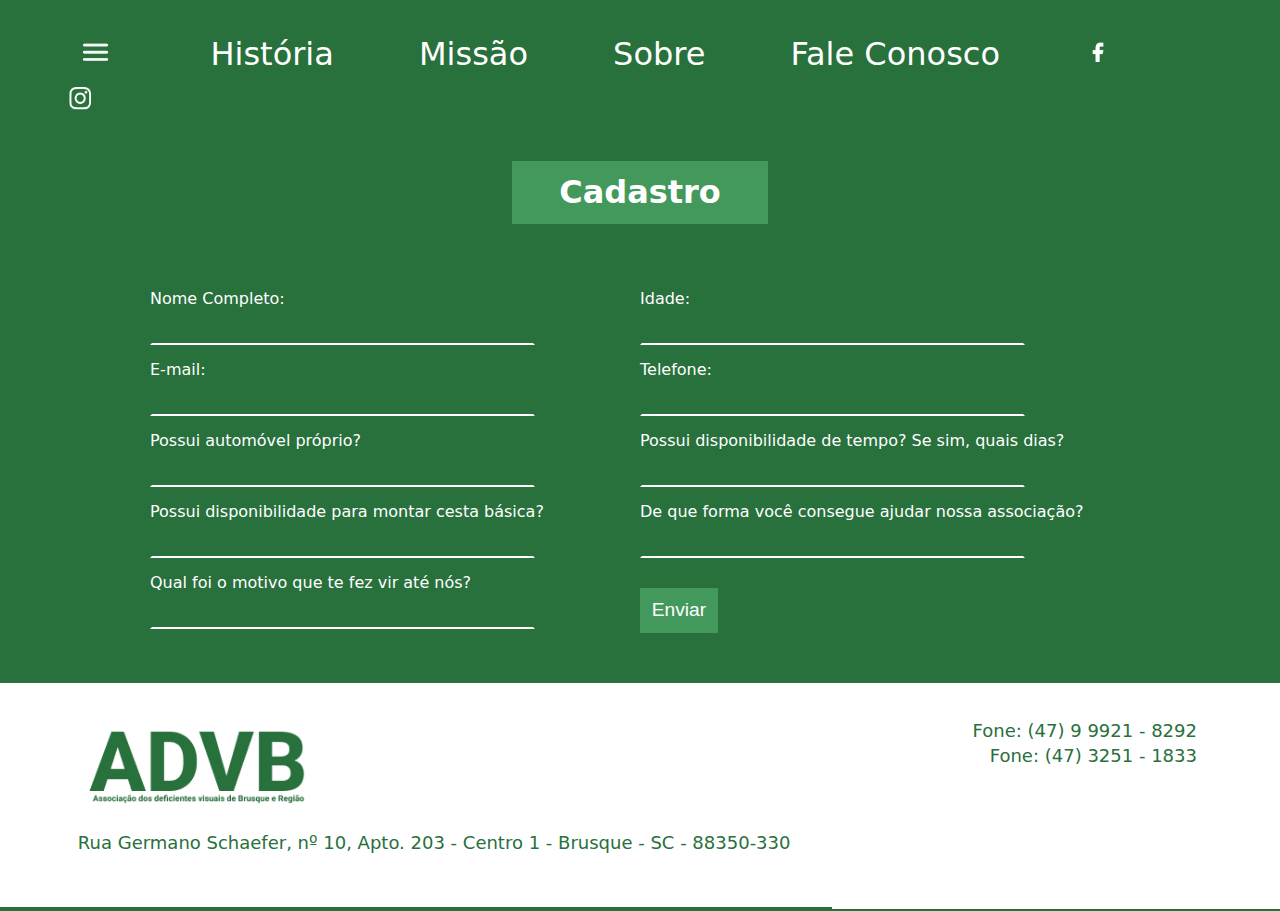
==== cadastro.html @ 381f332e "commit inicial" ====
<!DOCTYPE html>
<html lang="en">
<head>
    <meta charset="UTF-8">
    <meta name="viewport" content="width=device-width, initial-scale=1.0">
    <title>Cadastre-se</title>
    <link rel="stylesheet" href="style.css">
    <link rel="short icon" href="img/fav.png">
    <script src="script.js"></script>
</head>
<body style="background-color: #28703C">
    <header>
        <ul>
            <li><div class="dropdown">
                <button onclick="myFunction()" class="dropbtn"> <img src="img/IconMenu.png" alt="menu" height="25px"></button>
                <div id="myDropdown" class="dropdown-content">
                  <a href="index.html">Início</a>
                  <a href="sobre.html">Sobre o braile</a>
                  <a href="ferramentas.html">Ferramentas</a>
                  <a href="voluntariado.html">Voluntariado</a>
                  <a href="documentos.html">Documentos</a>
                  <a href="contato.html">Contato</a>
                </div>
            </div>
        </li>
            <li><a href="index.html#historia">História</a></li>
            <li><a href="index.html#missao">Missão</a></li>
            <li><a href="sobre.html">Sobre</a></li>
            <li><a href="contato.html">Fale Conosco</a></li>
            <li><img src="img/Facebook.png" alt="logo_facebook" height="25px"></li>
            <li><img src="img/Instagram.png" alt="logo_insta" height="25px"></li>
        </ul>
    </header>
    <h1 style="background-color: #43995C; text-align: center; padding: 1%; margin-left: 40%; margin-right: 40%; color: #fff;">Cadastro</h1>
        <div id="corpo">
           <div id="formulario">
                <form action="insere.php" method="post"> 
                    <div class="data direita" id="">
                        <label for="idade">Idade:</label>
                        <br>
                        <input type="text" size="45">
                    </div>
                    <div class="esquerda" id="">
                        <label for="nome">Nome Completo:</label>
                        <br>
                        <input type="text" size="45" >
                    </div>
                    <div class="rg esquerda" id="">
                        <label for="email">E-mail:</label>
                        <br>
                        <input type="text" size="45">
                    </div>
                    <div class="cpf direita" id="">
                        <label for="telefone">Telefone:</label>
                        <br>
                        <input type="text" size="45">
                    </div>
                    <div class="esquerda" id="">
                        <label for="automovel">Possui automóvel próprio?</label>
                        <br>
                        <input type="text" size="45">
                    </div>
                    <div class="direita" id="">
                        <label for="tempo">Possui disponibilidade de tempo? Se sim, quais dias?</label>
                        <br>
                        <input type="text" size="45">
                    </div>
                    <div class="esquerda" id="">
                        <label for="cesta">Possui disponibilidade para montar cesta básica?</label>
                        <br>
                        <input type="text" size="45">
                    </div>
                    <div class="direita" id="">
                        <label for="ajuda">De que forma você consegue ajudar nossa associação?</label>
                        <br>
                        <input type="text" size="45">
                    </div>
                    <div class="telefone esquerda" id="">
                        <label for="motivo">Qual foi o motivo que te fez vir até nós?</label>
                        <br>
                        <input type="text" size="45">
                    </div>
                    <br>
                    <input type="submit" value="Enviar" class="botao">
                </form>
           </div>
        </div>
        <footer>
            <div class="menu_footer" style="background-color: #fff;padding-bottom: 2%;">
                <ul>
                    <li><img src="img/Logo_verde.png" alt="logo_advb" height="90px"></li>
                    <li style="color: #28703C;">Rua Germano Schaefer, nº 10, Apto. 203 - Centro 1 - Brusque - SC - 88350-330</li>
                </ul>
            </div>
            <div class="main" style="background-color: #fff; padding-bottom: 10%;">
                <ul>
                    <li style="color: #28703C;">Fone: (47) 9 9921 - 8292</li>
                    <li style="color: #28703C;"> Fone: (47) 3251 - 1833</li>
                </ul>
            </div>
    </footer>
</body>
</html>
---- style.css ----
body {
    margin: 0;
    margin-top: -18px;
    font-family: system-ui, -apple-system, BlinkMacSystemFont, 'Segoe UI', Roboto, Oxygen, Ubuntu, Cantarell, 'Open Sans', 'Helvetica Neue', sans-serif
}header {
    background-color: #28703C;
}header ul {                        
    padding: 2%; 
}header li {                           
    display: inline;
    padding: 40px;
}header li a {
    text-decoration: none;
    color: #fff;
    font-size: xx-large
}header li a:hover {
    color: #265935;
}footer {
    background-color: #28703C;
    float: left;
    width: 100%;
}* {
    box-sizing: border-box;
}.menu_footer {
    width: 65%;
    float: left;
    padding: 15px;
}.main {
    width:35%;
    float: left;
    padding: 15px;
}.menu_footer li {
    list-style-type: none;
    color: #fff;
    font-size: large;
    line-height: 250%;
    padding-left: 3%;
}.main li {
    text-align: right;
    list-style-type: none;
    color: #fff;
    font-size: large;
    padding-right: 18%;
    padding-top: 2%;
    line-height: 100%;
}#linha_footer {
    line-height: 450%;
}.container {
    position: relative;
    text-align: center;
    color: white;
    margin-top: -16px;
}.centered {
    position: absolute;
    top: 50%;
    left: 50%;
    transform: translate(-50%, -50%);
    color: #265935;
    font-size: xx-large;
    -webkit-text-stroke-width: 1px; 
    -webkit-text-stroke-color: #000;
}.dropbtn {
    background-color: #28703C;
    padding: 16px;
    font-size: 16px;
    border: none;
    cursor: pointer;
}.dropbtn:hover, .dropbtn:focus {
    background-color: #28703C;
}.dropdown {
    position: relative;
    display: inline-block;
}.dropdown-content {
    display: none;
    position: absolute;
    background-color: #28703C;
    min-width: 160px;
    overflow: auto;
    z-index: 1;
} .dropdown-content a {
    color: white;
    padding: 12px 16px;
    text-decoration: none;
    display: block;
}.dropdown a:hover {
    background-color: #265935; 
    color: #fff;
}.show {
    display: block;
}#dosvox{
    margin: 4%;
}
#dosvox_foto{
    float: left;
    margin-left: 5%;
    padding-right: 3%;
    text-align: justify;
}.green-box {
    background-color: #28703C;
    width: 630px;
    height: 200px;
    display: flex;
    flex-direction: column;
    align-items: center;
    justify-content: center;
    margin: 20px;
    color: #ffffff;
    position: absolute; 
    top: 40%; 
    left: 50%; 
    transform: translate(-50%, -50%);
}.green-rectangle {
    background-color: #28703C;
    width: 500px;
    height: 100px;
    display: flex;
    align-items: center;
    justify-content: center;
    color: #ffffff;
    position: absolute; 
    top: 80%; 
    left: 50%; 
    transform: translate(-50%, -50%);
}h1{
    color: #265935;
}h2{
    font-weight: bold;
}p{
    text-align: justify;
    padding-top: 3%;
}#virtualvision{
    background-color: #E6E6E6;
    padding: 3%;
    margin-top: 5%;
}.virtual{
    text-align: center;
    margin: 8%;
}.contain{
    display: flex;
    justify-content: space-between;
    background-color: #E6E6E6;
}.nvda{
    padding: 5%;
}#freedom{
    background-color: #E6E6E6;
    padding: 5%;
}.unifebe{
    text-align: center;
    padding: 4%;
}.conta{
    display: flex;
    justify-content: space-between;
}.drive{
    margin: 4%;
}.docs{
    display: flex;
    justify-content: space-between;
}.img-container {
    float: left;
    width: 15%;
    align-items: center;
    margin: 3%;
}.clearfix::after {
    content: "";
    clear: both;
    display: table;
}.arq{
    display: flex;
    justify-content: space-between;
}#corpo {
    margin: 50px 150px;
}#formulario {
    text-align: left;
    margin: 0 0px;
}#formulario .direita {
    float: right;
    width:50%;
}#formulario .esquerda {
    float: left;
    width:50%;
}#formulario label {
    line-height: 50px;
    text-align:left;
    color:#fff;
}#formulario input {
    background-color: transparent;
    border-top-color: transparent;
    border-left-color: transparent; 
    border-right-color: transparent;
    border-bottom-color: #fff;   
    color: #fff;
}#formulario .botao {
    cursor: pointer;
    color: #FFF;
    background-color: #43995C;
    padding: 1%;
    font-size: larger;
    margin-top: 3%;
    border-bottom-color: transparent;
}#formulario .botao:hover {
    background-color: #265935;
}
#seçao1{
    background-image: url(img/dog.png);
    height: 568px;
    opacity: 90%;
    margin-top: -16px;
}
#logo1{
    left: 60px;
    top: 143px;
    position: absolute;
    width: 497px;
    height: 196px;
}


.titulo{
    font-family: system-ui, -apple-system, BlinkMacSystemFont, 'Segoe UI', Roboto, Oxygen, Ubuntu, Cantarell, 'Open Sans', 'Helvetica Neue', sans-serif;
    font-size: 70px;
    color: #000;
    text-align: left;
    margin-left: 5%;
    
}

.paragrafos{
    font-family: system-ui, -apple-system, BlinkMacSystemFont, 'Segoe UI', Roboto, Oxygen, Ubuntu, Cantarell, 'Open Sans', 'Helvetica Neue', sans-serif;
    text-align: center, justify;
    margin-left: 7%;
    margin-right: 7%;
    font-size: 20px;
    line-height: 30px;
    word-spacing: 0%;
    margin-top: -50px;
}

.paragrafos h4{
    padding-top: 2.5%;
    margin: -2%;
    margin-left: 0%;
}

#imagem-sidnei{
    float: right;
    width: 19%;
    align-items: center;
    margin-left: 2%;
    margin-right: 18;
    margin-top: 2%;
}
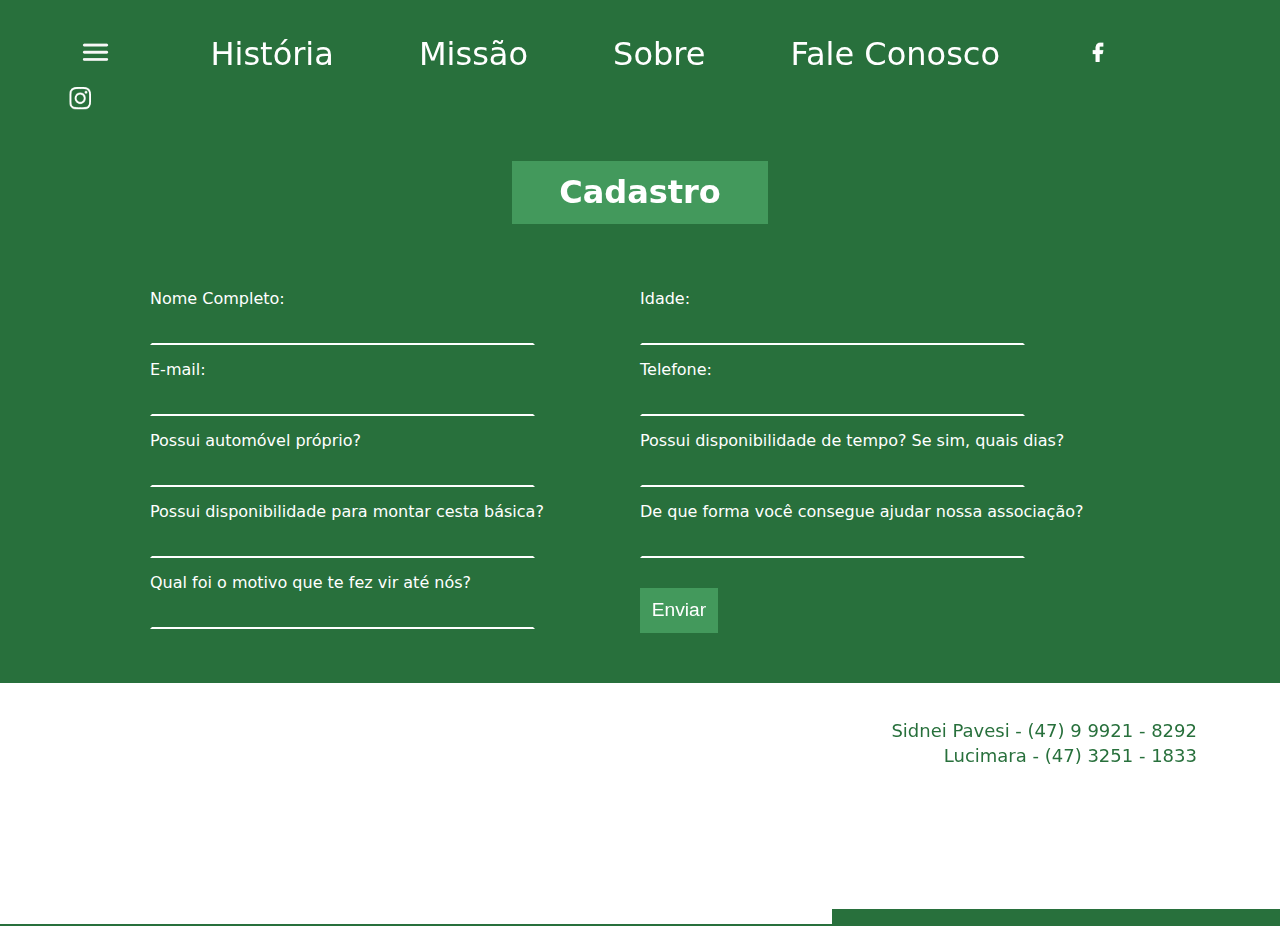
==== commit 089878af: "Finalização" ====
--- a/cadastro.html
+++ b/cadastro.html
@@ -87,15 +87,13 @@
         </div>
         <footer>
             <div class="menu_footer" style="background-color: #fff;padding-bottom: 2%;">
-                <ul>
-                    <li><img src="img/Logo_verde.png" alt="logo_advb" height="90px"></li>
-                    <li style="color: #28703C;">Rua Germano Schaefer, nº 10, Apto. 203 - Centro 1 - Brusque - SC - 88350-330</li>
-                </ul>
+                <img src="img/Logo.png" alt="logo_advb" height="90px"></li>
+                <iframe class="footer_maps" src="https://www.google.com/maps/embed?pb=!1m14!1m8!1m3!1d14207.251723329755!2d-48.9162213!3d-27.0991938!3m2!1i1024!2i768!4f13.1!3m3!1m2!1s0x94df479edcb6af4b%3A0xd7e4bd6e968a96cd!2sAssocia%C3%A7%C3%A3o%20dos%20Deficientes%20Visuais%20de%20Brusque-ADVD!5e0!3m2!1spt-BR!2sbr!4v1711058489556!5m2!1spt-BR!2sbr" width="400" height="300" style="border:0;" allowfullscreen="" loading="lazy" referrerpolicy="no-referrer-when-downgrade"></iframe>
             </div>
             <div class="main" style="background-color: #fff; padding-bottom: 10%;">
                 <ul>
-                    <li style="color: #28703C;">Fone: (47) 9 9921 - 8292</li>
-                    <li style="color: #28703C;"> Fone: (47) 3251 - 1833</li>
+                    <li style="color: #28703C;">Sidnei Pavesi - (47) 9 9921 - 8292</li>
+                    <li style="color: #28703C;"> Lucimara - (47) 3251 - 1833</li>
                 </ul>
             </div>
     </footer>
--- a/style.css
+++ b/style.css
@@ -22,19 +22,26 @@
 }* {
     box-sizing: border-box;
 }.menu_footer {
+    display: flex;
     width: 65%;
     float: left;
     padding: 15px;
+    align-items: center;
 }.main {
     width:35%;
     float: left;
     padding: 15px;
-}.menu_footer li {
+}.menu_footer p {
     list-style-type: none;
     color: #fff;
     font-size: large;
     line-height: 250%;
     padding-left: 3%;
+}.footer_maps {
+    width: 350px;
+    height: 200px;
+    margin-left: 250px;
+    border-radius: 15px;
 }.main li {
     text-align: right;
     list-style-type: none;
@@ -45,6 +52,8 @@
     line-height: 100%;
 }#linha_footer {
     line-height: 450%;
+}.face-insta {
+    margin-top: 20px;
 }.container {
     position: relative;
     text-align: center;
@@ -95,6 +104,10 @@
     margin-left: 5%;
     padding-right: 3%;
     text-align: justify;
+    width: 170px;
+}.btn-ferra {
+    font-size: 30px;
+    color: #28703C;
 }.green-box {
     background-color: #28703C;
     width: 630px;
@@ -109,19 +122,43 @@
     top: 40%; 
     left: 50%; 
     transform: translate(-50%, -50%);
-}.green-rectangle {
+    border-radius: 10px;
+}.volunt-p {
+    font-size: 40px;
+    margin: 110px;
+    font-weight: bold;
+    margin-top: 90px;
+}
+.elemento {
+    display: flex;
+    align-items: center;
+    justify-content: center;
+}
+.elemento a {
+    text-align: center;
+    color: #fff;
+}
+.btn-1 {
+    border: none;
+    color: #fff;
+    justify-content: center;
+    font-size: 30px;
+    text-align: center;
     background-color: #28703C;
     width: 500px;
     height: 100px;
-    display: flex;
-    align-items: center;
-    justify-content: center;
-    color: #ffffff;
     position: absolute; 
     top: 80%; 
     left: 50%; 
     transform: translate(-50%, -50%);
-}h1{
+    border-radius: 10px;
+    font-weight: bold;
+}
+.btn-1:hover {
+    background-color: #3D8551;
+    transition: 0.5s;
+}
+h1{
     color: #265935;
 }h2{
     font-weight: bold;
@@ -134,23 +171,46 @@
     margin-top: 5%;
 }.virtual{
     text-align: center;
-    margin: 8%;
+    margin-top: 100px;
+    margin-bottom: 100px;
+    margin-right: 20px;
+    margin-left: 100px;
 }.contain{
     display: flex;
     justify-content: space-between;
     background-color: #E6E6E6;
 }.nvda{
     padding: 5%;
-}#freedom{
+}.nvda img {
+    width:170px;
+    margin-left: 5%;
+    float: right;
+}
+#freedom{
     background-color: #E6E6E6;
     padding: 5%;
-}.unifebe{
+}.free-div {
+    float: left;
+    margin-top: 35px;
+    margin-right: 40px;
+    font-size: 20px
+}
+
+.unifebe{
     text-align: center;
     padding: 4%;
 }.conta{
     display: flex;
-    justify-content: space-between;
-}.drive{
+    justify-content: center;
+    margin: 100px;
+}
+
+.conta img {
+    margin-left: 100px;
+    margin-right: 100px;
+}
+
+.drive{
     margin: 4%;
 }.docs{
     display: flex;
@@ -220,7 +280,7 @@
     font-size: 70px;
     color: #000;
     text-align: left;
-    margin-left: 5%;
+    margin-left: 7%;
     
 }
 
@@ -248,4 +308,114 @@
     margin-left: 2%;
     margin-right: 18;
     margin-top: 2%;
+}
+
+.img-ferra {
+    text-align: center;
+}
+
+.img-ferra p {
+    margin: 80px;
+}
+.img-ferra img {
+    margin-left: 100px;
+    margin-right: 100px;
+}
+
+.p-unif {
+    margin-left: 90px;
+    margin-bottom: 70px;
+}
+
+.ol-unif {
+    margin-left: 80px;
+}
+
+.botao1{
+    display: flex;
+    justify-content: space-between;
+    margin-left: 100px;
+    margin-right: 100px;
+}
+
+.botao1 a {
+    text-decoration: none;
+}
+
+.btn-primary{
+    padding: 8px 100px;
+    color: #F2F1F1;
+    background: #28703C;
+    border: 2px solid #28703C;
+    text-align: center;
+    user-select: none;
+    cursor: pointer;
+    justify-content: center;
+    margin-left: 30px;
+    margin-right: 30px;
+    margin-bottom: 100px;
+    height: 110px;
+    border-radius: 15px;
+    padding-top: 40px;
+    font-size: 20px;
+    }
+
+.apps {
+    display: inline-block ;
+}
+
+.apps img {
+    width: 250px;
+    margin: 30px;
+}
+
+.eventos {
+    margin-top: 250px;
+}
+
+.cards{
+    display: flex;
+    justify-content: center;
+}
+
+.container-card{
+    margin-left: 50px;
+    border: 1px solid #28703C;
+    border-radius: 10px;
+    background-color: #28703C;
+    width: 300px;
+    height: 300px;
+    box-shadow: 1px 1px 5px black ;
+    margin-bottom: 50px;
+}
+
+.container-card p {
+    padding-top: 5px;
+}
+
+.textosuperior-card{
+    font-size: 14px;
+    padding: 10px;
+    color: white;
+    text-align: center;
+}
+
+.container-card a{
+    text-decoration: none;
+}
+
+.imagem-card{
+    width: 70%;
+    height: 70%;
+}
+.textoinferior-card{
+    color: white;
+    font-size: 12px;
+    text-align: center;
+    margin: 2px;
+}
+
+.container-card img{
+    width: 100%;
+    height: 50%;
 }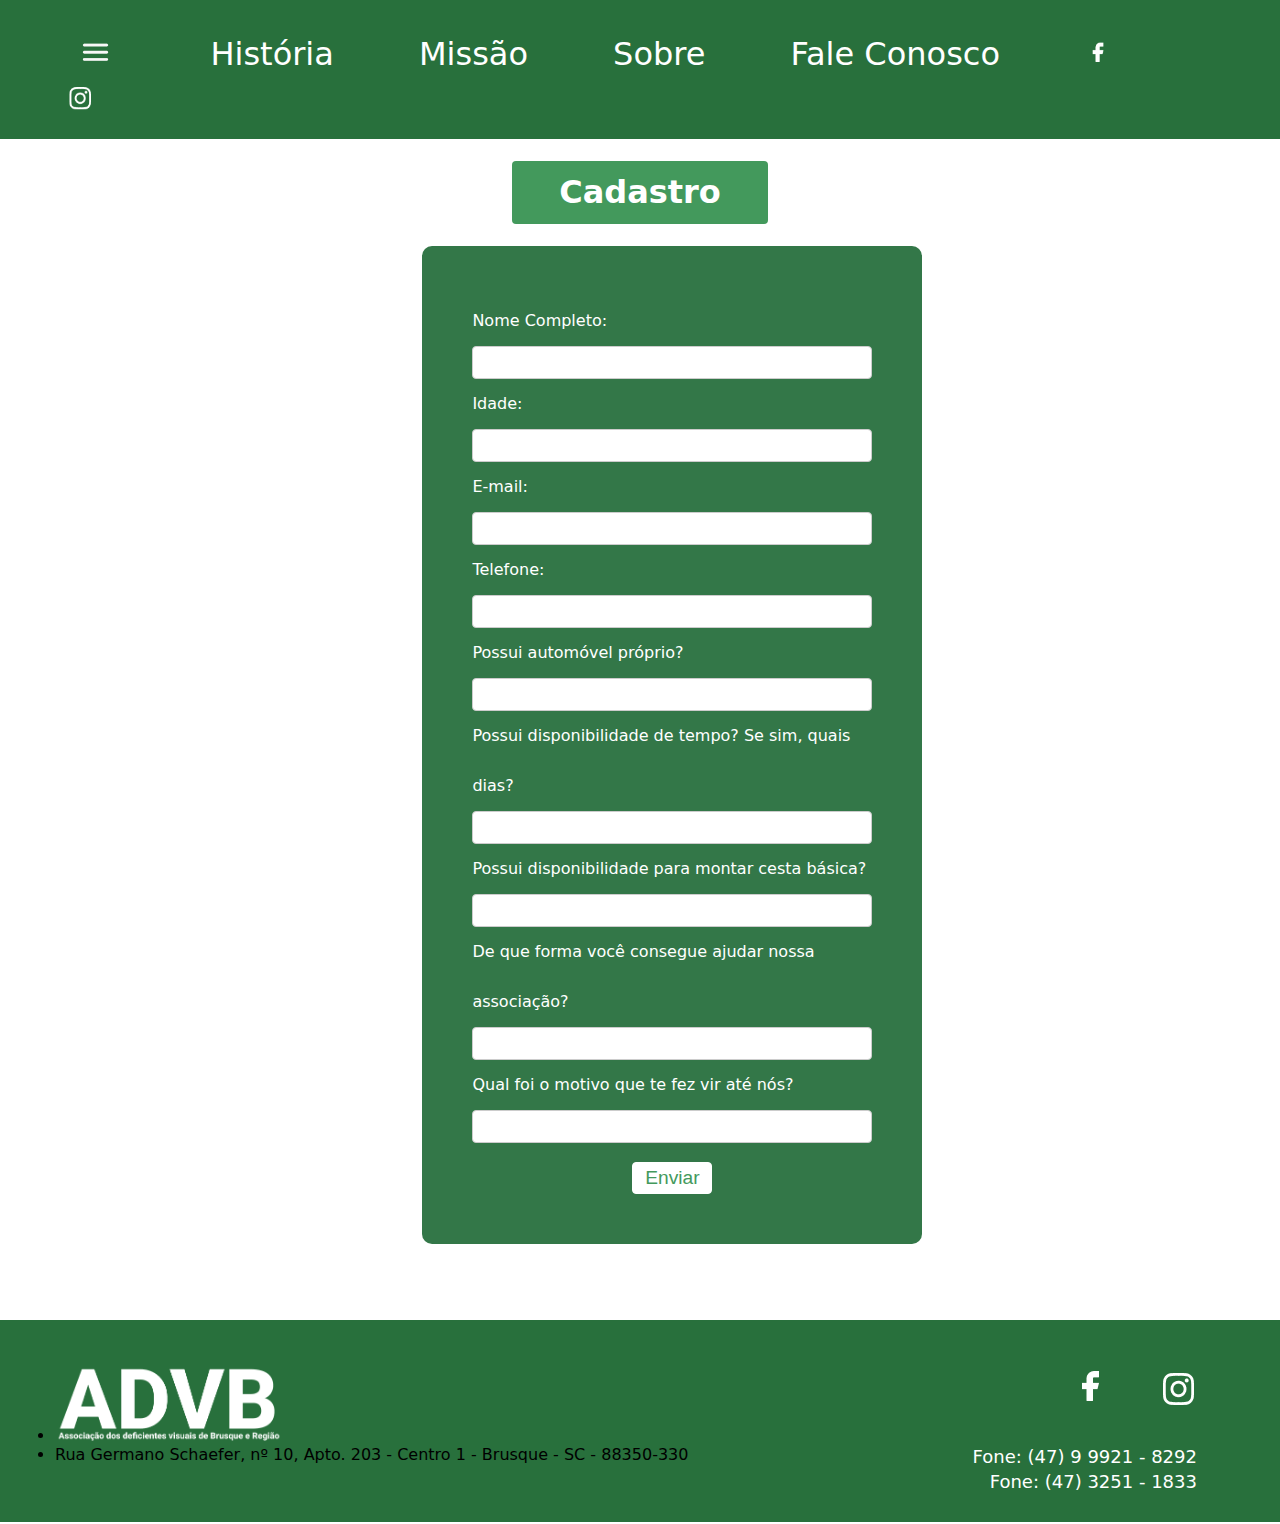
==== commit c7b708fa: "cadastro completo" ====
--- a/cadastro.html
+++ b/cadastro.html
@@ -8,7 +8,7 @@
     <link rel="short icon" href="img/fav.png">
     <script src="script.js"></script>
 </head>
-<body style="background-color: #28703C">
+<body style="background-color: #fff">
     <header>
         <ul>
             <li><div class="dropdown">
@@ -31,51 +31,51 @@
             <li><img src="img/Instagram.png" alt="logo_insta" height="25px"></li>
         </ul>
     </header>
-    <h1 style="background-color: #43995C; text-align: center; padding: 1%; margin-left: 40%; margin-right: 40%; color: #fff;">Cadastro</h1>
+    <h1 style="background-color: #43995C; text-align: center; padding: 1%; margin-left: 40%; border-radius: 4px; margin-right: 40%; color: #fff;">Cadastro</h1>
         <div id="corpo">
            <div id="formulario">
                 <form action="insere.php" method="post"> 
-                    <div class="data direita" id="">
-                        <label for="idade">Idade:</label>
-                        <br>
-                        <input type="text" size="45">
-                    </div>
-                    <div class="esquerda" id="">
+                    <div class="cadastro-group" id="">
                         <label for="nome">Nome Completo:</label>
                         <br>
                         <input type="text" size="45" >
                     </div>
-                    <div class="rg esquerda" id="">
+                    <div class="cadastro-group">
+                        <label for="idade">Idade:</label>
+                        <br>
+                        <input type="text" id="idade" name="idade">
+                    </div>
+                    <div class="cadastro-group" id="">
                         <label for="email">E-mail:</label>
                         <br>
                         <input type="text" size="45">
                     </div>
-                    <div class="cpf direita" id="">
+                    <div class="cadastro-group" id="">
                         <label for="telefone">Telefone:</label>
                         <br>
                         <input type="text" size="45">
                     </div>
-                    <div class="esquerda" id="">
+                    <div class="cadastro-group" id="">
                         <label for="automovel">Possui automóvel próprio?</label>
                         <br>
                         <input type="text" size="45">
                     </div>
-                    <div class="direita" id="">
+                    <div class="cadastro-group" id="">
                         <label for="tempo">Possui disponibilidade de tempo? Se sim, quais dias?</label>
                         <br>
                         <input type="text" size="45">
                     </div>
-                    <div class="esquerda" id="">
+                    <div class="cadastro-group" id="">
                         <label for="cesta">Possui disponibilidade para montar cesta básica?</label>
                         <br>
                         <input type="text" size="45">
                     </div>
-                    <div class="direita" id="">
+                    <div class="cadastro-group" id="">
                         <label for="ajuda">De que forma você consegue ajudar nossa associação?</label>
                         <br>
                         <input type="text" size="45">
                     </div>
-                    <div class="telefone esquerda" id="">
+                    <div class="cadastro-group" id="">
                         <label for="motivo">Qual foi o motivo que te fez vir até nós?</label>
                         <br>
                         <input type="text" size="45">
@@ -86,14 +86,17 @@
            </div>
         </div>
         <footer>
-            <div class="menu_footer" style="background-color: #fff;padding-bottom: 2%;">
-                <img src="img/Logo.png" alt="logo_advb" height="90px"></li>
-                <iframe class="footer_maps" src="https://www.google.com/maps/embed?pb=!1m14!1m8!1m3!1d14207.251723329755!2d-48.9162213!3d-27.0991938!3m2!1i1024!2i768!4f13.1!3m3!1m2!1s0x94df479edcb6af4b%3A0xd7e4bd6e968a96cd!2sAssocia%C3%A7%C3%A3o%20dos%20Deficientes%20Visuais%20de%20Brusque-ADVD!5e0!3m2!1spt-BR!2sbr!4v1711058489556!5m2!1spt-BR!2sbr" width="400" height="300" style="border:0;" allowfullscreen="" loading="lazy" referrerpolicy="no-referrer-when-downgrade"></iframe>
+            <div class="menu_footer">
+                <ul>
+                    <li><img src="img/Logo.png" alt="logo_advb" height="90px"></li>
+                    <li>Rua Germano Schaefer, nº 10, Apto. 203 - Centro 1 - Brusque - SC - 88350-330</li>
+                </ul>
             </div>
-            <div class="main" style="background-color: #fff; padding-bottom: 10%;">
+            <div class="main">
                 <ul>
-                    <li style="color: #28703C;">Sidnei Pavesi - (47) 9 9921 - 8292</li>
-                    <li style="color: #28703C;"> Lucimara - (47) 3251 - 1833</li>
+                    <li id="linha_footer"><img src="img/Facebook.png" alt="logo_facebook" style="padding-right: 15%;"><img src="img/Instagram.png" alt="logo_insta"></li>
+                    <li>Fone: (47) 9 9921 - 8292</li>
+                    <li> Fone: (47) 3251 - 1833</li>
                 </ul>
             </div>
     </footer>
--- a/style.css
+++ b/style.css
@@ -19,6 +19,7 @@
     background-color: #28703C;
     float: left;
     width: 100%;
+    margin-top: 6%;
 }* {
     box-sizing: border-box;
 }.menu_footer {
@@ -228,36 +229,44 @@
     display: flex;
     justify-content: space-between;
 }#corpo {
-    margin: 50px 150px;
+    max-width: 500px;
+    padding: 50px;
+    border-radius: 10px;
+    box-shadow: 0 4px 8px rgba(253, 251, 251, 0.1);
+    background-color: #337748;
+    margin-left: 33%;
+    align-items: center;
+    display: block;
 }#formulario {
     text-align: left;
+    display: block;
     margin: 0 0px;
-}#formulario .direita {
-    float: right;
-    width:50%;
-}#formulario .esquerda {
-    float: left;
-    width:50%;
-}#formulario label {
+}
+#formulario label {
     line-height: 50px;
-    text-align:left;
+    text-align:center;
     color:#fff;
 }#formulario input {
-    background-color: transparent;
-    border-top-color: transparent;
-    border-left-color: transparent; 
-    border-right-color: transparent;
-    border-bottom-color: #fff;   
-    color: #fff;
-}#formulario .botao {
+    width: 100%;
+    padding: 8px;
+    border: 1px solid #ccc;
+    border-radius: 4px;
+}
+#formulario .botao {
     cursor: pointer;
-    color: #FFF;
-    background-color: #43995C;
+    color: #43995c;
+    background-color: white;
     padding: 1%;
     font-size: larger;
-    margin-top: 3%;
-    border-bottom-color: transparent;
-}#formulario .botao:hover {
+    border-bottom-color:#43995C;
+    border: 1px solid white;
+    border-radius: 4px;
+    flex: 5;
+    width: 20%;
+    margin-inline: 160px;
+    
+}
+#formulario .botao:hover {
     background-color: #265935;
 }
 #seçao1{
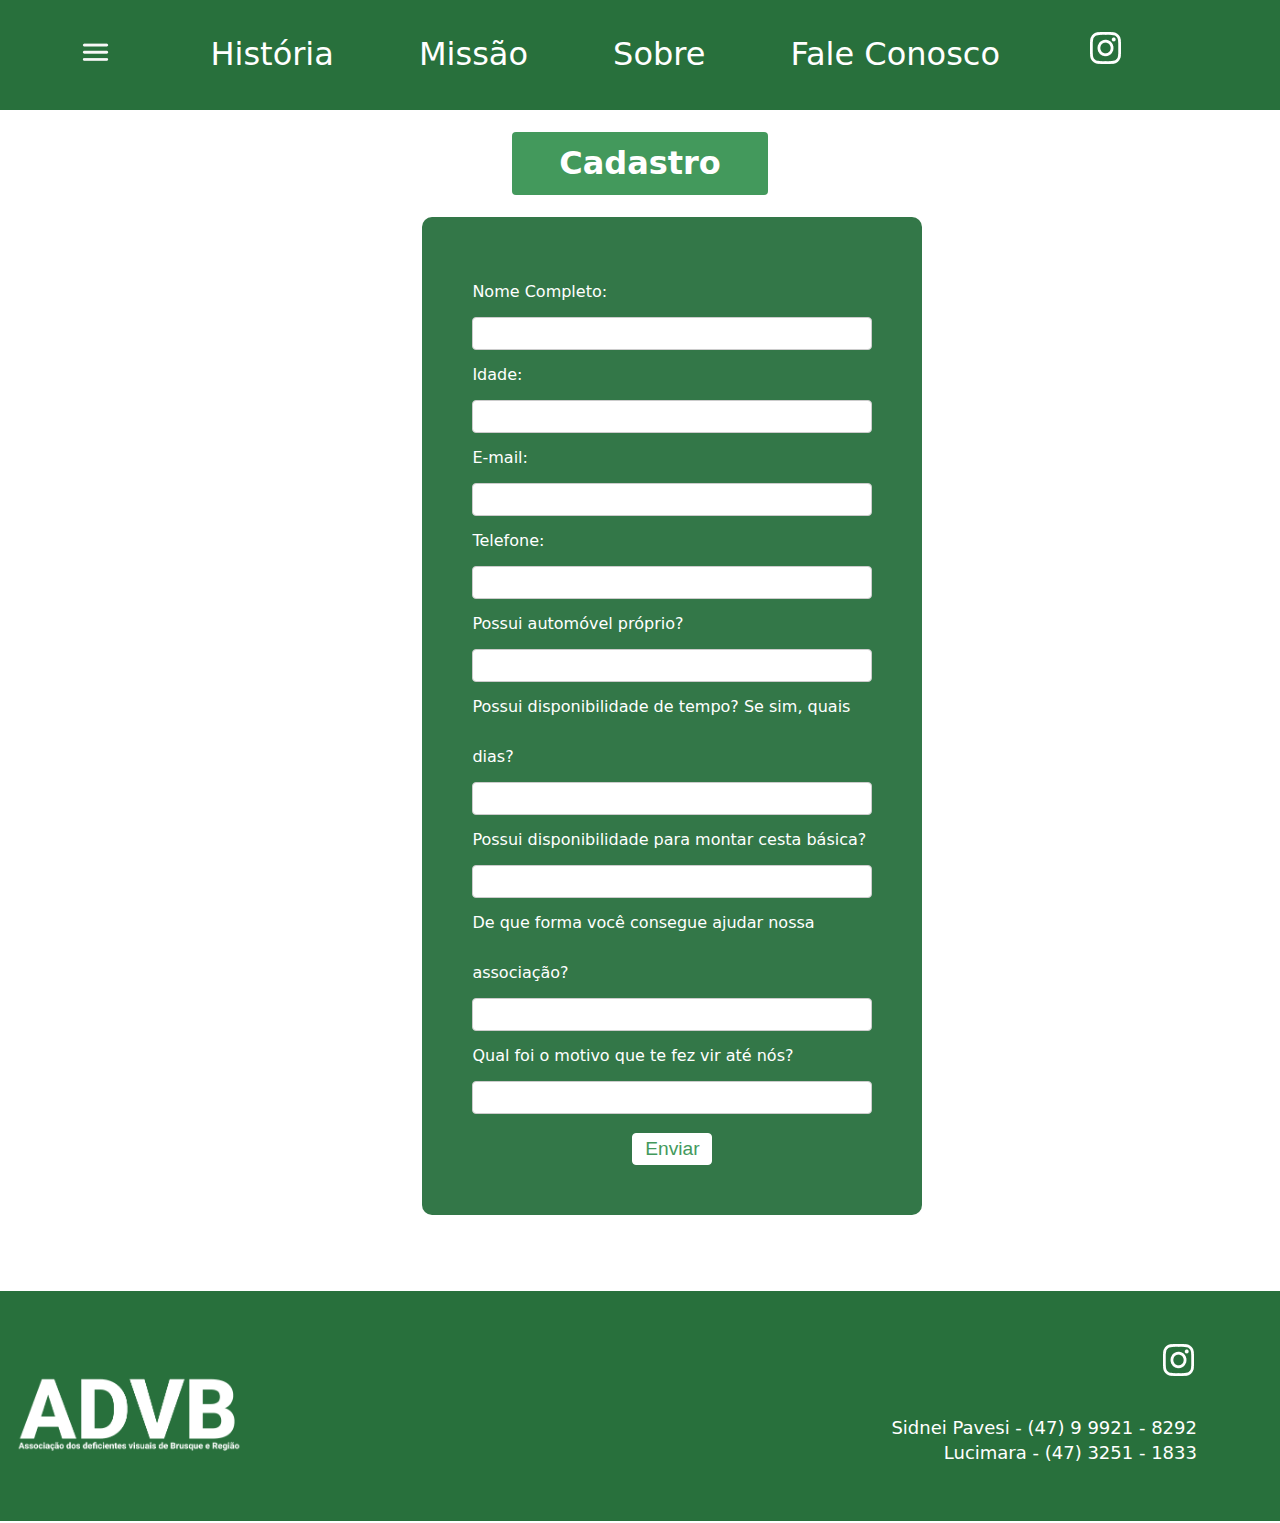
==== commit 5d3a115b: "Finalização do projeto 2.0" ====
--- a/cadastro.html
+++ b/cadastro.html
@@ -27,8 +27,7 @@
             <li><a href="index.html#missao">Missão</a></li>
             <li><a href="sobre.html">Sobre</a></li>
             <li><a href="contato.html">Fale Conosco</a></li>
-            <li><img src="img/Facebook.png" alt="logo_facebook" height="25px"></li>
-            <li><img src="img/Instagram.png" alt="logo_insta" height="25px"></li>
+            <li><a href="" target="_blank" class="face-insta"><img src="img/Instagram.png" alt=""></a></li>
         </ul>
     </header>
     <h1 style="background-color: #43995C; text-align: center; padding: 1%; margin-left: 40%; border-radius: 4px; margin-right: 40%; color: #fff;">Cadastro</h1>
@@ -87,16 +86,14 @@
         </div>
         <footer>
             <div class="menu_footer">
-                <ul>
-                    <li><img src="img/Logo.png" alt="logo_advb" height="90px"></li>
-                    <li>Rua Germano Schaefer, nº 10, Apto. 203 - Centro 1 - Brusque - SC - 88350-330</li>
-                </ul>
+                <img src="img/Logo.png" alt="logo_advb" height="90px"></li>
+                <iframe class="footer_maps" src="https://www.google.com/maps/embed?pb=!1m14!1m8!1m3!1d14207.251723329755!2d-48.9162213!3d-27.0991938!3m2!1i1024!2i768!4f13.1!3m3!1m2!1s0x94df479edcb6af4b%3A0xd7e4bd6e968a96cd!2sAssocia%C3%A7%C3%A3o%20dos%20Deficientes%20Visuais%20de%20Brusque-ADVD!5e0!3m2!1spt-BR!2sbr!4v1711058489556!5m2!1spt-BR!2sbr" width="400" height="300" style="border:0;" allowfullscreen="" loading="lazy" referrerpolicy="no-referrer-when-downgrade"></iframe>
             </div>
             <div class="main">
                 <ul>
-                    <li id="linha_footer"><img src="img/Facebook.png" alt="logo_facebook" style="padding-right: 15%;"><img src="img/Instagram.png" alt="logo_insta"></li>
-                    <li>Fone: (47) 9 9921 - 8292</li>
-                    <li> Fone: (47) 3251 - 1833</li>
+                    <li id="linha_footer"><a href="" target="_blank" class="face-insta"><img src="img/Instagram.png" alt="logo_insta"></a></li>
+                    <li>Sidnei Pavesi - (47) 9 9921 - 8292</li>
+                    <li>Lucimara - (47) 3251 - 1833</li>
                 </ul>
             </div>
     </footer>
